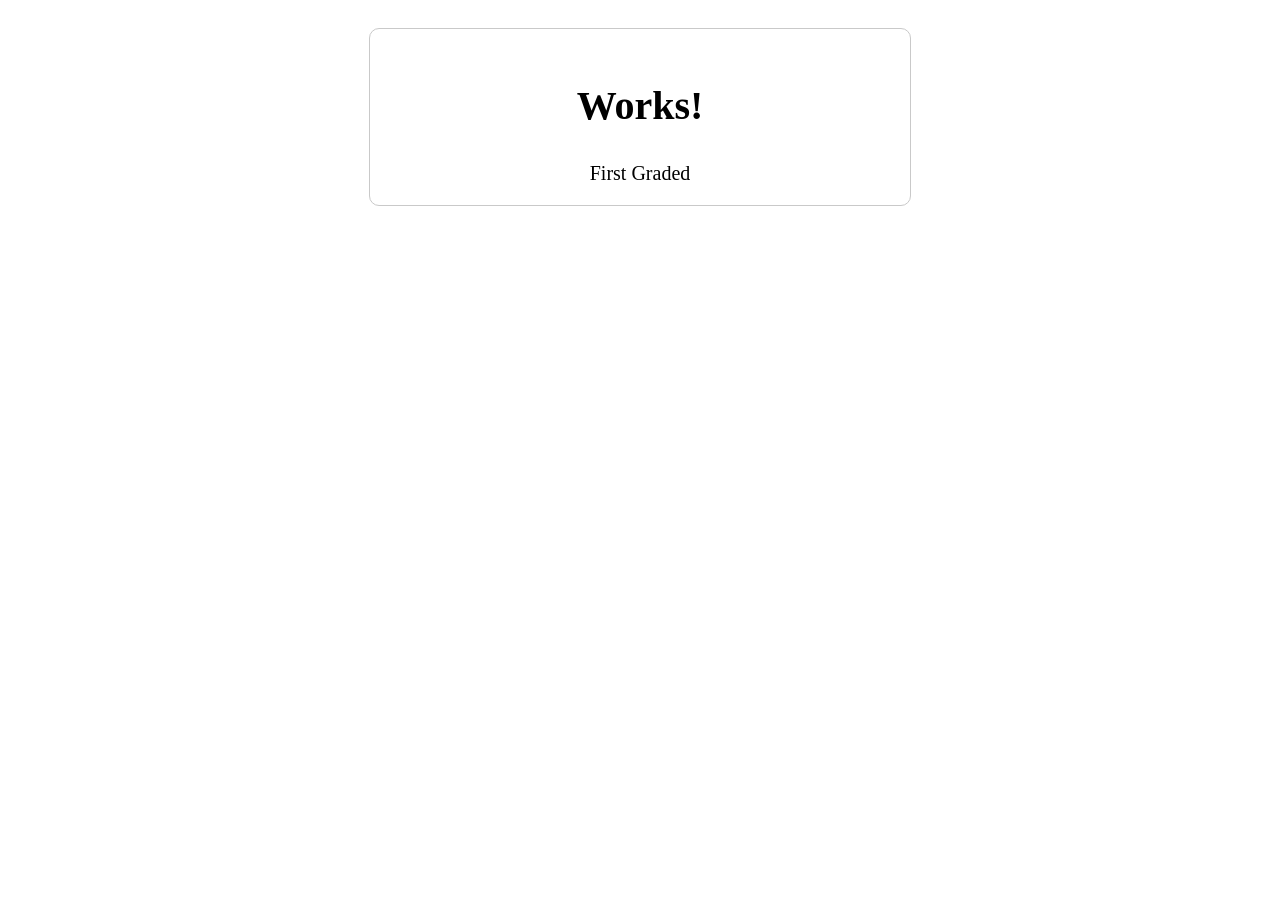
==== index.html @ 271ed9eb "index fix" ====
<!DOCTYPE html>
<head>
    <meta charset="UTF-8">
    <meta name="viewport" content="width=device-width, initial-scale=1.0">

    <link rel="stylesheet" href="stylesheet.css">
    <title>Quarter 4</title>

    <style>
        body {
            display: flex;
            align-items: center;
            justify-content: center;
            background-image: url("images/plaidBackground.jpg")
        }

        div {
            position: relative;
            width: 500px;
            margin: 20px;
            border: rgb(201, 201, 201) solid 1px;
            background-color: white;
            padding: 20px;
            border-radius: 10px;
            text-align: center;
        }

        h2 {
            font-family: "pinlock";
            font-size: 40px;
        }

        a {
            font-family: "simple";
            text-decoration: solid;
            font-size: 20px;
            margin: 10px;
            color: black;
        }
    </style>
</head>

<body>
    <div>
        <h2>Works!</h2>
        <a href="Q41GBeCastillo.html">First Graded</a>
    </div>
</body>
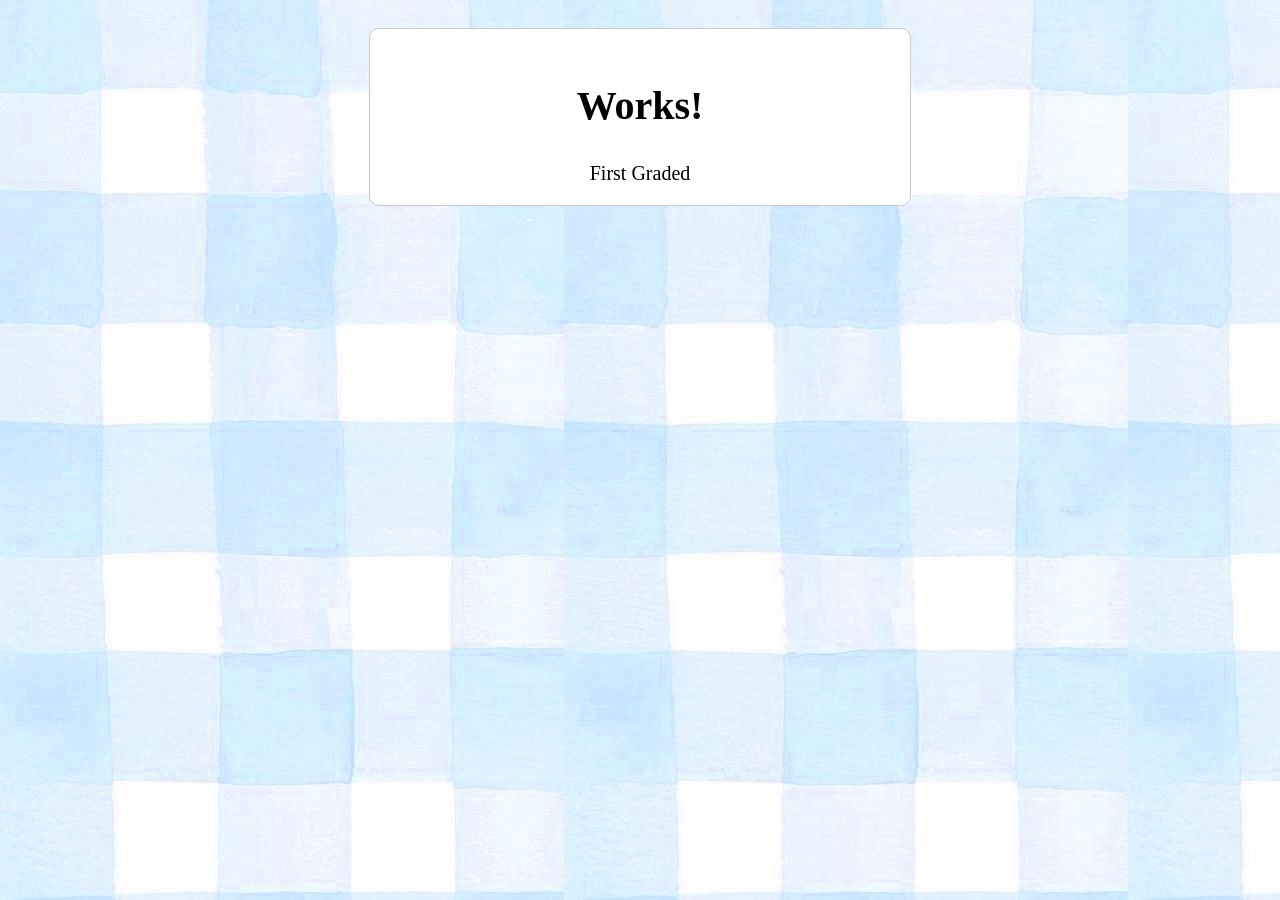
==== commit c31c03c5: "fix again part 2" ====
--- a/index.html
+++ b/index.html
@@ -11,7 +11,7 @@
             display: flex;
             align-items: center;
             justify-content: center;
-            background-image: url("images/plaidBackground.jpg")
+            background-image: url("public/images/plaidBackground.jpg")
         }
 
         div {
@@ -43,6 +43,6 @@
 <body>
     <div>
         <h2>Works!</h2>
-        <a href="Q41GBeCastillo.html">First Graded</a>
+        <a href="public/Q41GBeCastillo.html">First Graded</a>
     </div>
 </body>
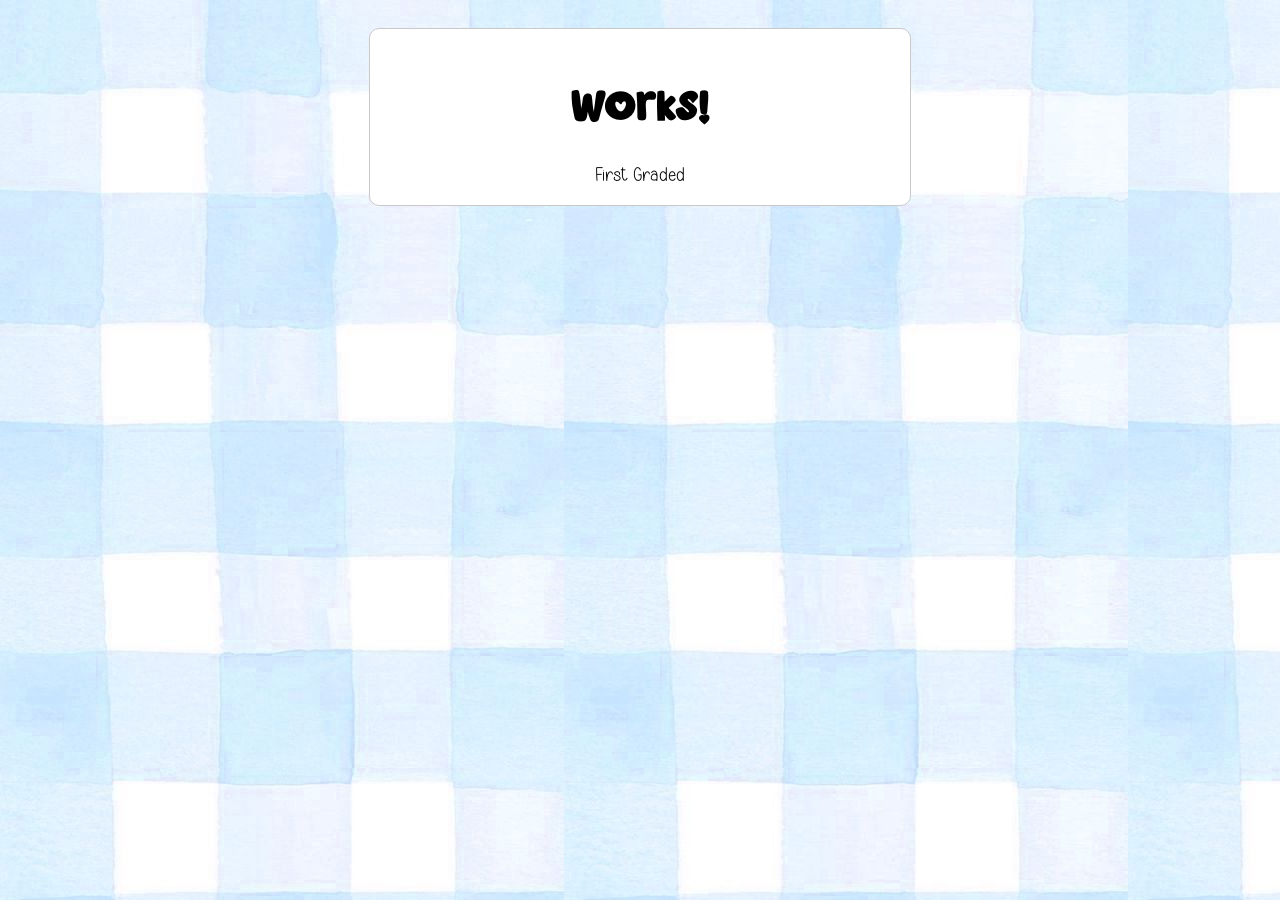
==== commit 81f66fd2: "ok fix fix" ====
--- a/index.html
+++ b/index.html
@@ -11,7 +11,7 @@
             display: flex;
             align-items: center;
             justify-content: center;
-            background-image: url("public/images/plaidBackground.jpg")
+            background-image: url("images/plaidBackground.jpg")
         }
 
         div {
@@ -43,6 +43,6 @@
 <body>
     <div>
         <h2>Works!</h2>
-        <a href="public/Q41GBeCastillo.html">First Graded</a>
+        <a href="Q41GBeCastillo.html">First Graded</a>
     </div>
 </body>
--- a/stylesheet.css
+++ b/stylesheet.css
@@ -0,0 +1,21 @@
+@font-face {
+    font-family: "pinlock"; 
+    src: url(fonts/pinlock.otf), format('opentype');
+}
+
+@font-face {
+    font-family: "stockhome"; 
+    src: url(fonts/Stockhome.otf), format('opentype');
+}
+
+@font-face {
+    font-family: "simple"; 
+    src: url(fonts/SimpleHandmade.otf), format('opentype');
+}
+
+@font-face {
+    font-family: "pie"; 
+    src: url(fonts/CHICKEN\ Pie.otf), format('opentype');
+}
+
+
